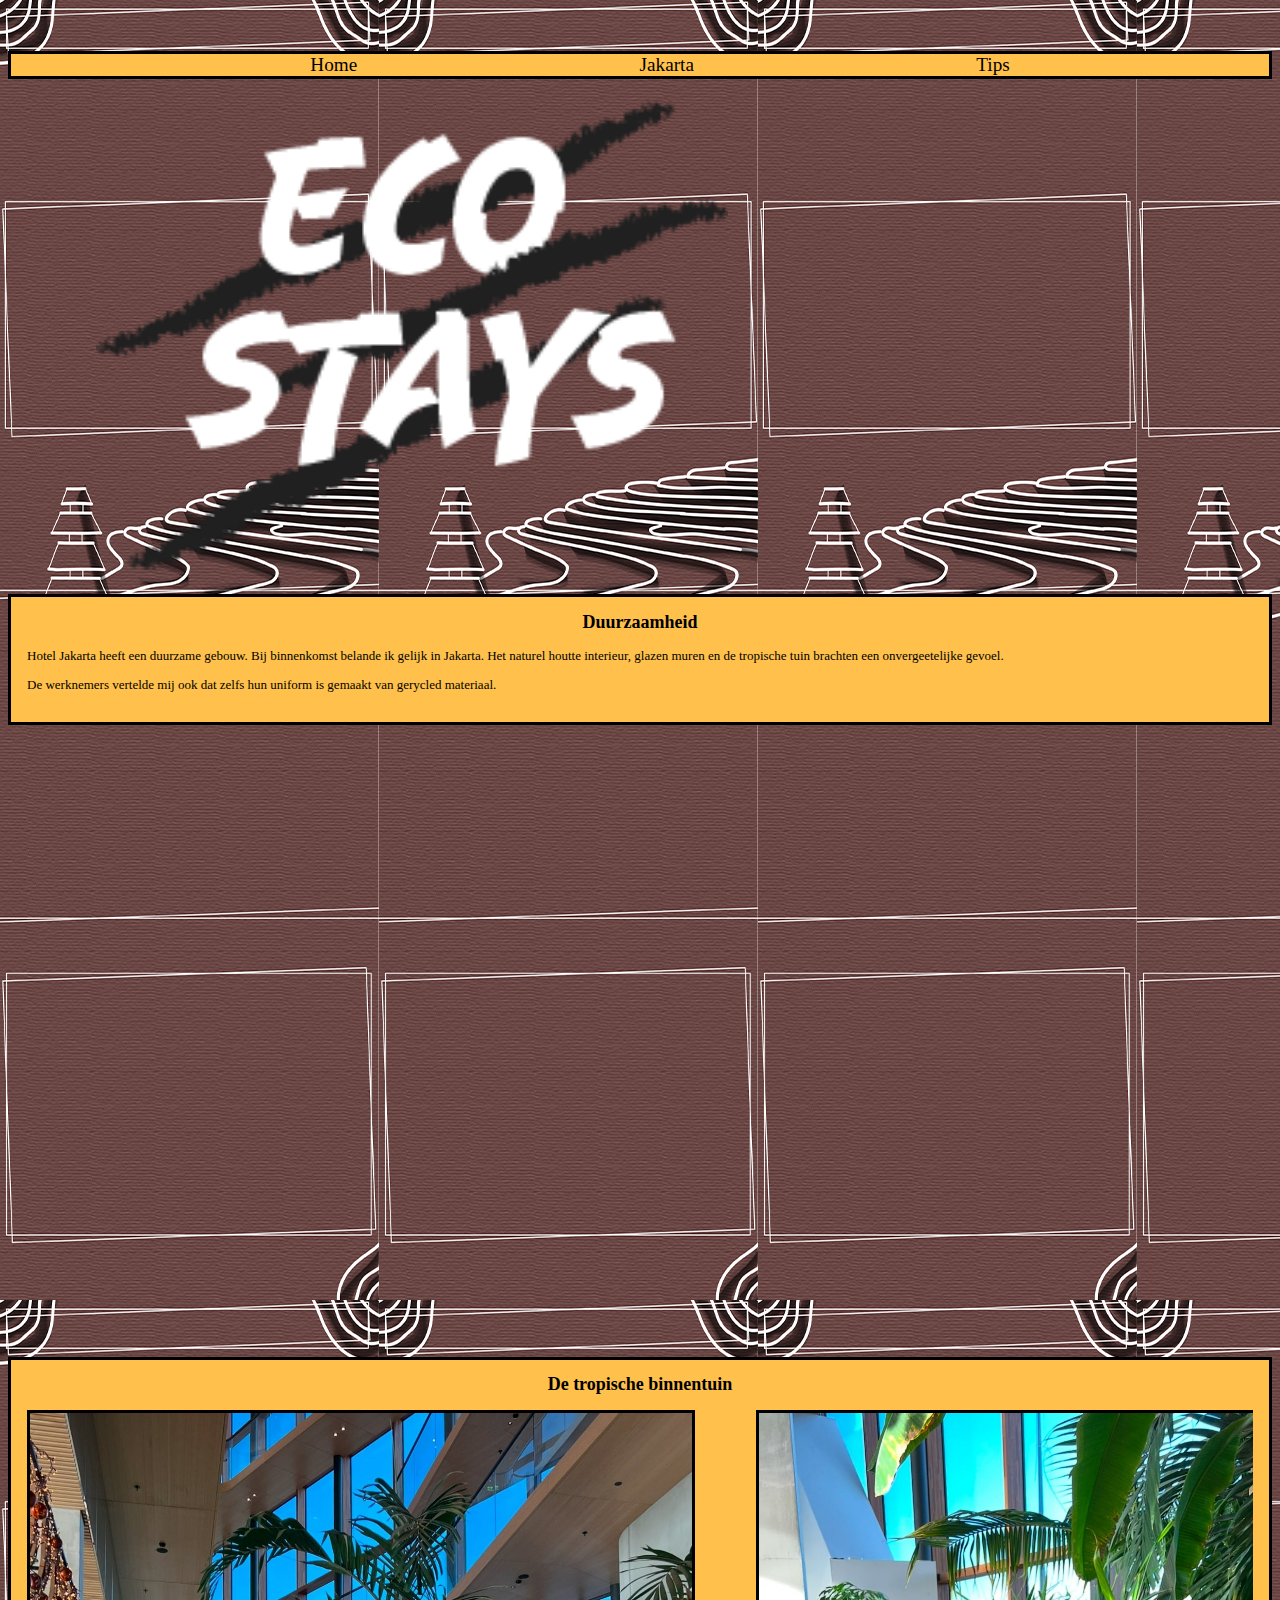
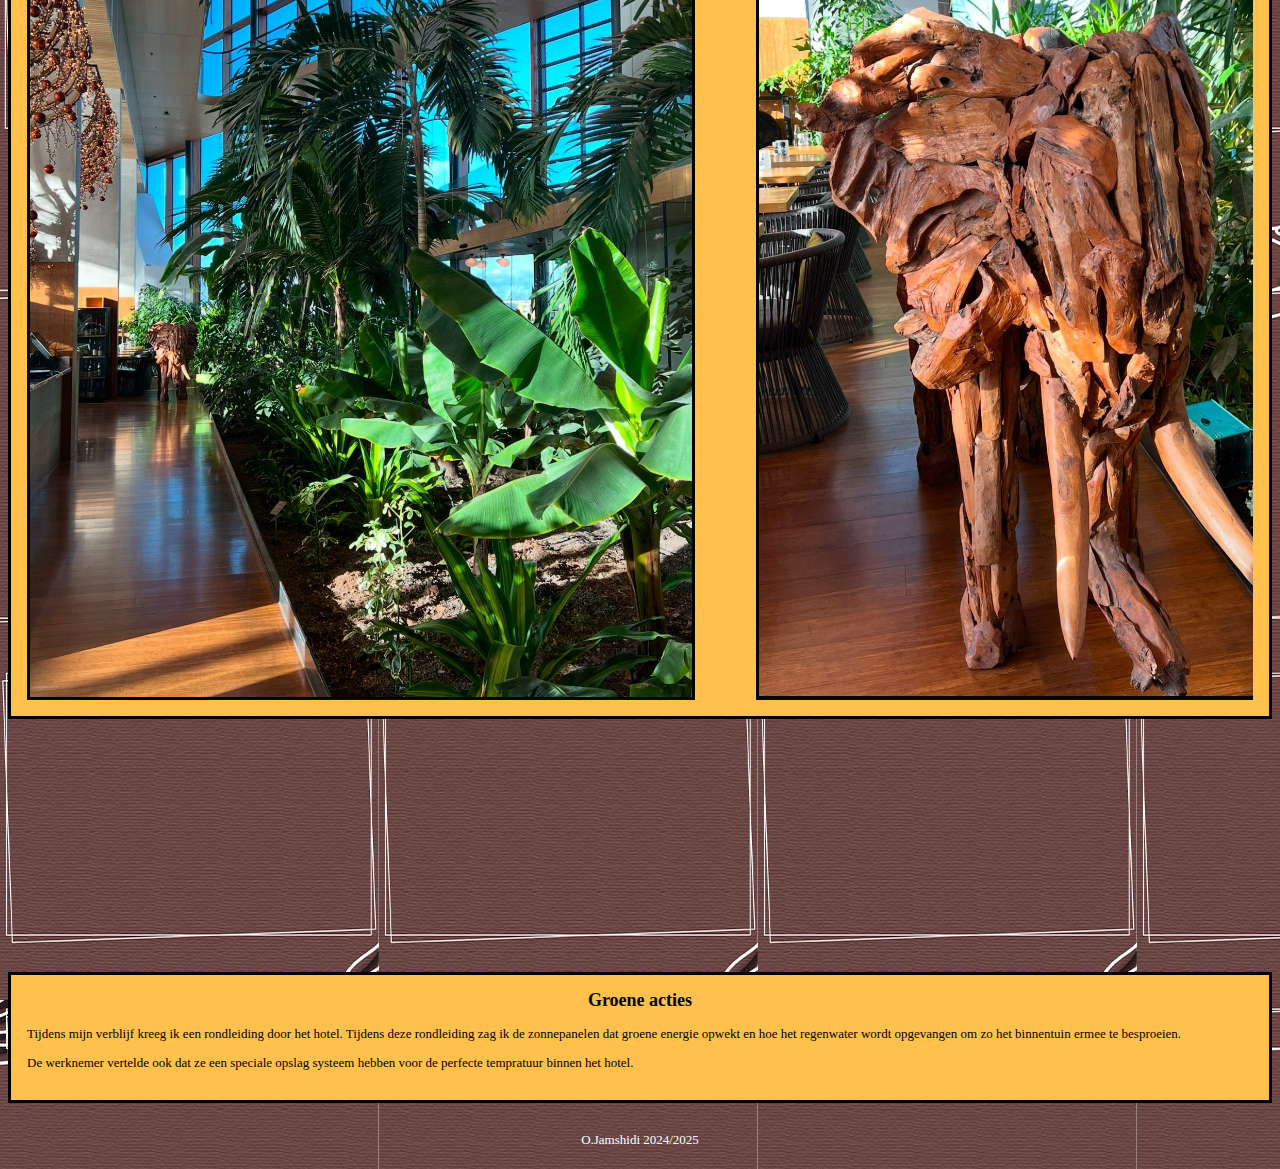
==== jakarta.html @ 40f9f79d "Add files via upload" ====
<!DOCTYPE html>
<html lang="en">

<head>
    <meta charset="UTF-8">
    <meta name="viewport" content="width=device-width, initial-scale=1.0">
    <link rel="stylesheet" href="style/style.css">
    <title>jakarta</title>
</head>

<body class="jakartaachtergrond">

    <header>

        <nav>
            <ul>
                <li><a href="index.html">Home</a> </li>
                <li><a href="jakarta.html">Jakarta</a></li>
                <li> <a href="tips.html">Tips</a></li>
            </ul>
        </nav>
    </header>

    <main>

        <img id="logo" src="images/ecostays.png" alt="logo">
        <div class="visually-hidden">
            <h1>Eco Stays</h1>
        </div>


        <article id="duurzaamheid">
            <h2>Duurzaamheid</h2>
            <p>Hotel Jakarta heeft een duurzame gebouw. Bij binnenkomst belande ik gelijk in Jakarta. Het naturel houtte
                interieur, glazen muren en de tropische tuin brachten een onvergeetelijke gevoel.</p>

            <p>De werknemers vertelde
                mij ook dat zelfs hun uniform is gemaakt van gerycled materiaal.
            </p>
        </article>


        <article id="swipefotos">
            <h2>De tropische binnentuin</h2>
            <div class="fotos">
                <img src="images/binnentuin.jpeg" alt="binnentuin">
                <img src="images/olifant.jpeg" alt="olifant">
                <img src="images/zonnelicht.jpeg" alt="zonnelicht">
                <img src="images/trappen.jpeg" alt="trappen">
                <img src="images/kamers.jpeg" alt="kamers">
                <img src="images/buitenkant.jpeg" alt="buitenkant">
                <img src="images/fietstuin.jpeg" alt="fietstuin">
                <img src="images/bar.jpg" alt="bar">
            </div>
        </article>

        <article id="regenwater">
            <h2>Groene acties </h2>
            <p>Tijdens mijn verblijf kreeg ik een rondleiding door het hotel. Tijdens deze rondleiding zag ik de
                zonnepanelen dat groene energie opwekt en hoe het regenwater wordt opgevangen om zo het binnentuin ermee
                te besproeien. </p>

            <p>De werknemer vertelde ook dat ze een speciale opslag systeem hebben voor de perfecte tempratuur binnen
                het hotel.</p>

        </article>

    </main>


    <footer>
        <p>O.Jamshidi 2024/2025</p>

    </footer>

</body>

</html>
---- style/style.css ----
@font-face {
    font-family: noteworthy;
    src: url('../fonts/noteworthy-lt.ttf');
}

@font-face {
    font-family: nunito;
    src: url('../fonts/nunito-regular.ttf');
}

.index {
    background-image: url('../images/indexachtergrond.png');
}

.achtergrondtips {
    background-image: url('../images/tipsachtergrond.png');

}

.jakartaachtergrond {
    background-image: url('../images/jakartaachtergrond.png');
}


/* h1 */
.visually-hidden {
    clip: rect(0 0 0 0);
    clip-path: inset(50%);
    height: 1px;
    overflow: hidden;
    position: absolute;
    white-space: nowrap;
    width: 1px;
}

#logo {
    border: none;
    display: flex;
    justify-content: center;
    padding-left: 5.5em;
    width: 50%;
    transform: none;
    transition: none;
}

nav ul {
    list-style: none;
    background-color: rgb(255, 193, 75);
    justify-content: space-evenly;
    border: solid;
    margin-top: 4%;
    flex-direction: row;
    display: flex;

}

a {
    text-decoration: none;
    padding-inline: 1.2em;
    color: black;
    font-size: larger;
    flex-direction: row;
}



.vlakeen,
.vlaktwee {

    display: flex;
    flex-direction: row;
    justify-content: space-around;
    padding-bottom: 2em;
    padding-top: 2em;
    gap: 3%;
    margin-left: 2%;
    margin-right: 2%;
}

.vlaktwee {
    margin-top: 45%;
}


h2 {
    background-color: rgb(255, 193, 75);
    display: flex;
    justify-content: center;
}

img {
    width: 70%;
    border: solid;
    transform: rotate(7deg);
    transition: transform 0.3s;
}

img:hover {
    transform: rotate(0)
}

article,
section {
    border: solid;
    background-color: rgb(255, 193, 75);
    margin-bottom: 1em;
    padding-left: 1em;
    padding-right: 1em;
    padding-bottom: 1em;
}

section {
    margin-bottom: 2.5em;
    margin-top: 1em;
}

#ervaring {
    border: solid;
    margin-inline: 25%;
    padding-bottom: 1%;
}

#tips {
    border: solid;
    margin-inline: 22%;
    padding-bottom: 1%;

}

#duurzaamheid,
#regenwater {
    background-color: rgb(255, 193, 75);
    border: solid;
    margin-top: 1em;

}

#duurzaamheid {
    margin-bottom: 50%;
}

#regenwater {
    margin-top: 20%;
}

p {
    font-size: small;
    font-family: nunito, san sarif;
}

h2 {
    font-size: large;
    font-family: noteworthy, san-serif;

}

h3 {
    font-size: medium;
    font-family: noteworthy, san-serif;
}

.fotos {
    overflow-x: auto;
    display: flex;
    gap: 5%;
    transition: none;
    transform: none;
}

#tuin {
    width: 10%;
}

#swipefotos img {
    width: 54%;
    transform: none;
    transition: none;
}


footer {
    display: flex;
    justify-content: center;
    color: white;
}
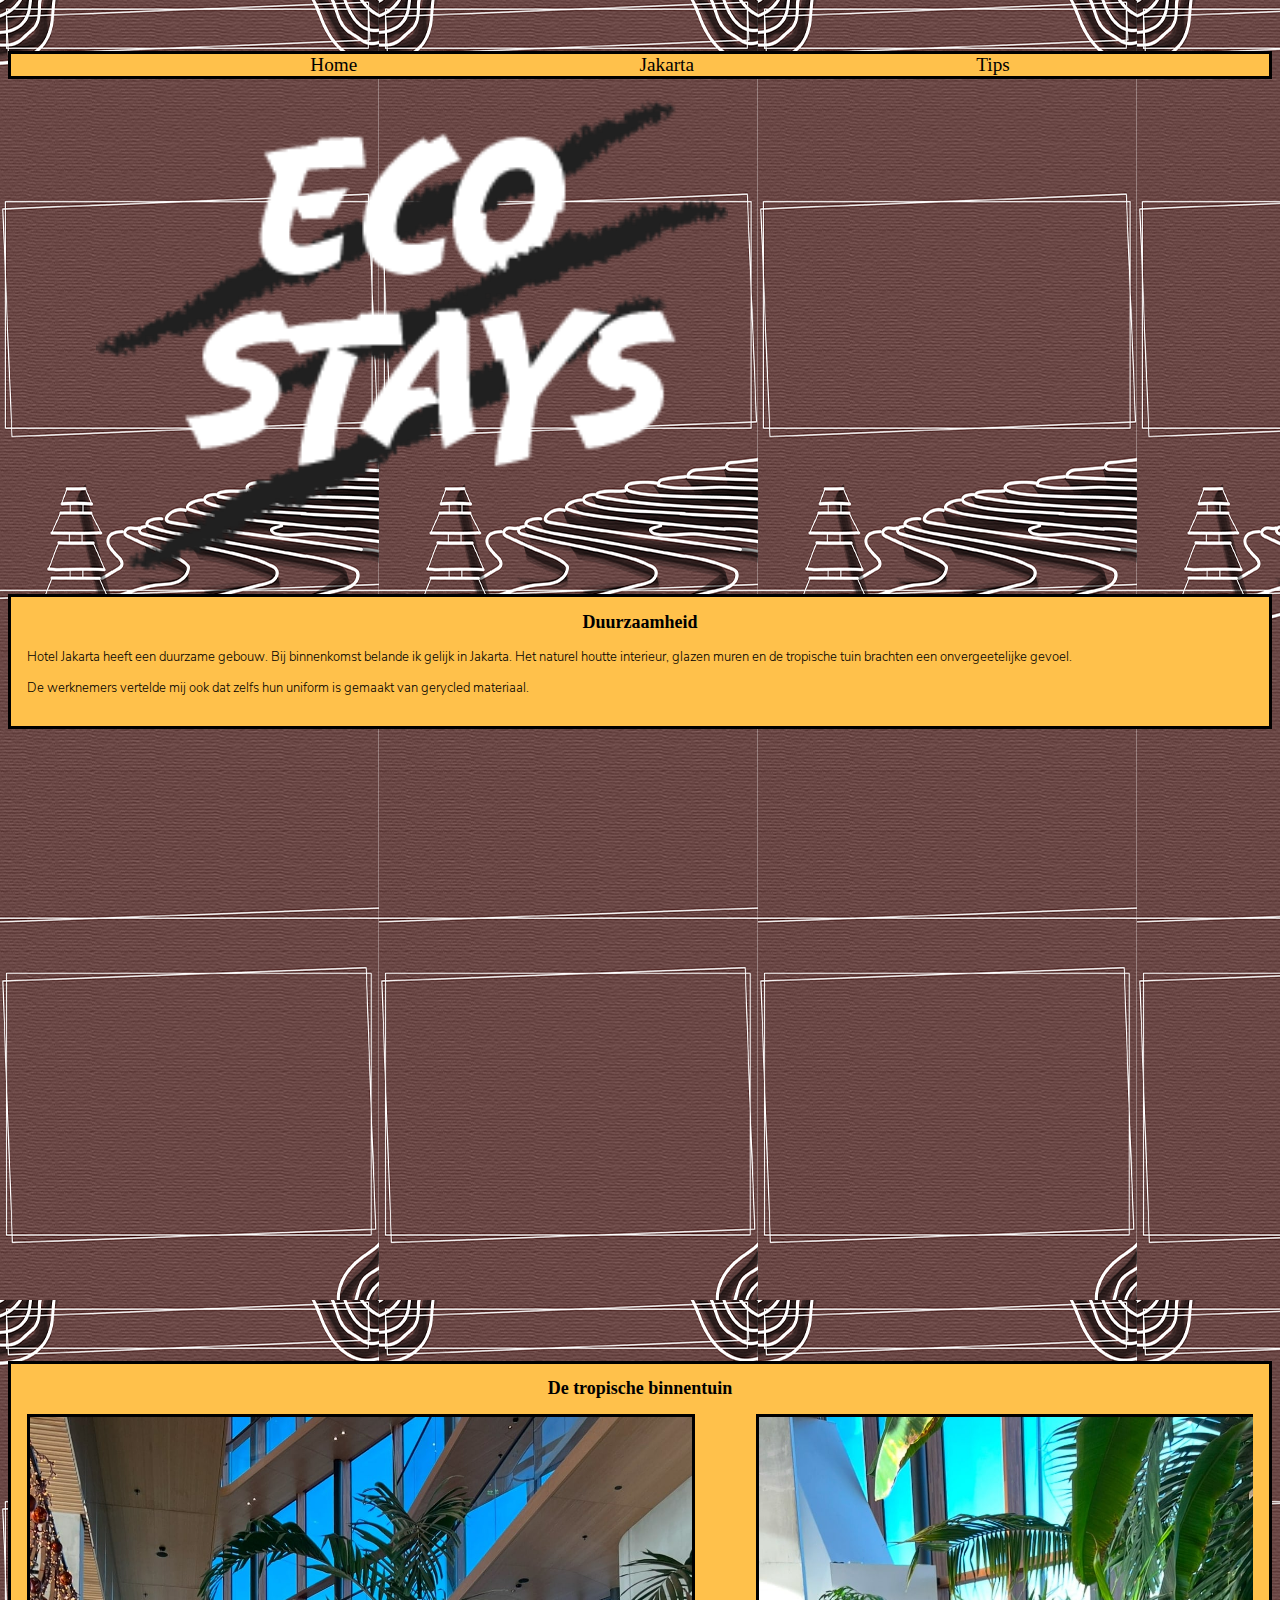
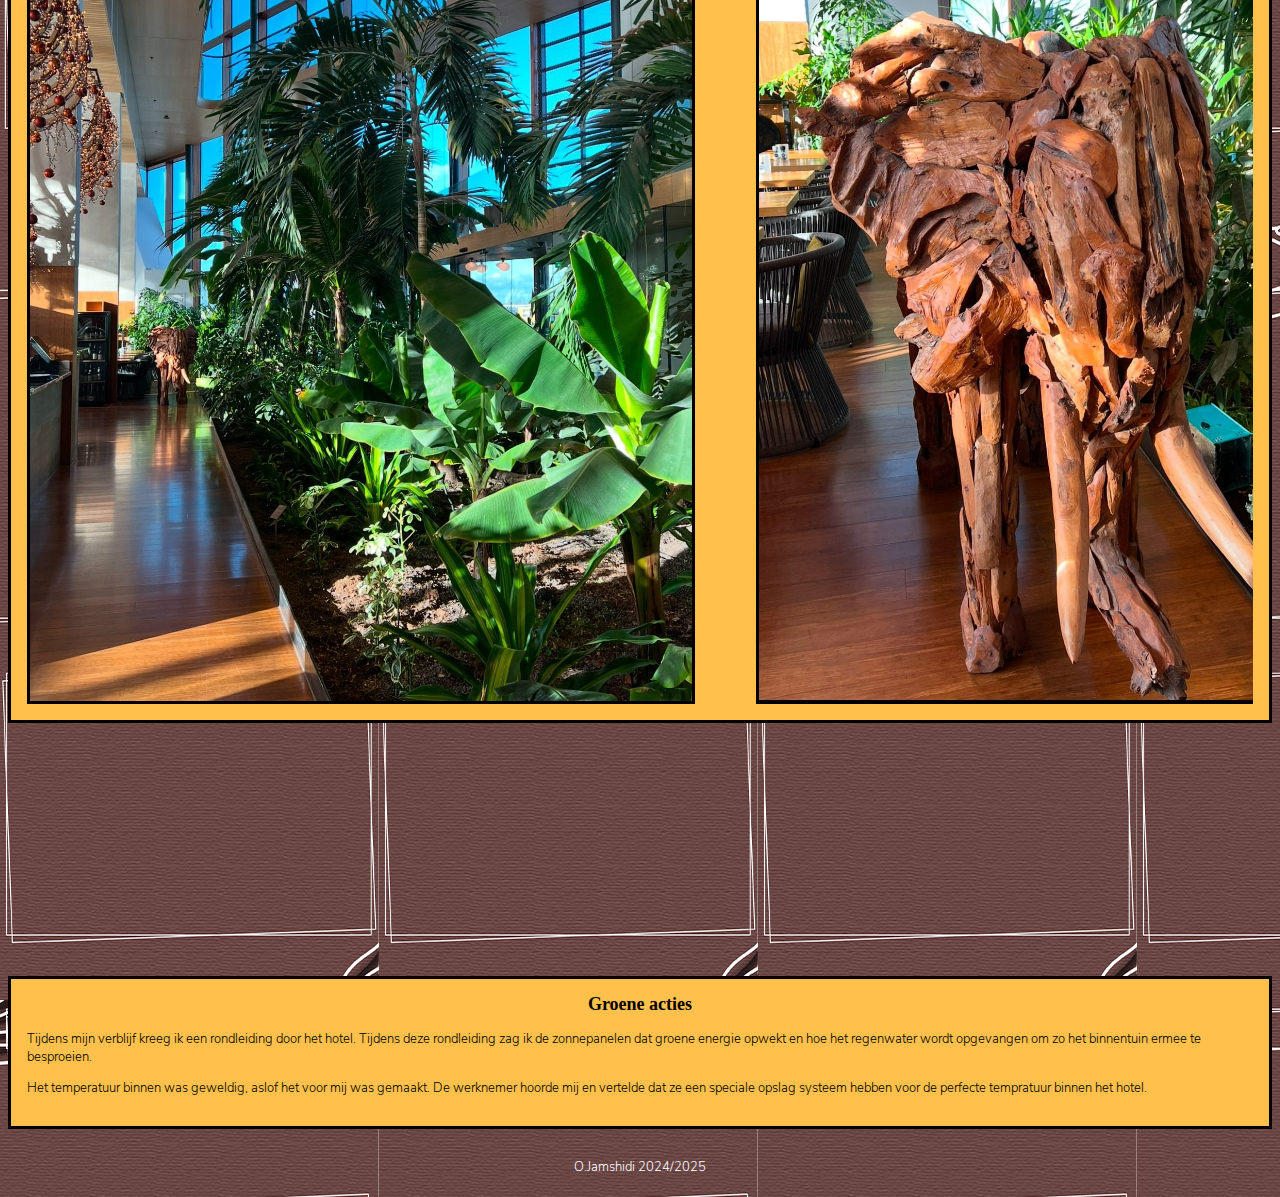
==== commit a2e03c8e: "Add files via upload" ====
--- a/jakarta.html
+++ b/jakarta.html
@@ -56,11 +56,12 @@
 
         <article id="regenwater">
             <h2>Groene acties </h2>
-            <p>Tijdens mijn verblijf kreeg ik een rondleiding door het hotel. Tijdens deze rondleiding zag ik de
+            <p>Tijdens mijn verblijf kreeg ik een rondleiding door het hotel. 
+                Tijdens deze rondleiding zag ik de
                 zonnepanelen dat groene energie opwekt en hoe het regenwater wordt opgevangen om zo het binnentuin ermee
                 te besproeien. </p>
 
-            <p>De werknemer vertelde ook dat ze een speciale opslag systeem hebben voor de perfecte tempratuur binnen
+            <p>Het temperatuur binnen was geweldig, aslof het voor mij was gemaakt. De werknemer hoorde mij en vertelde dat ze een speciale opslag systeem hebben voor de perfecte tempratuur binnen
                 het hotel.</p>
 
         </article>
--- a/style/style.css
+++ b/style/style.css
@@ -5,7 +5,7 @@
 
 @font-face {
     font-family: nunito;
-    src: url('../fonts/nunito-regular.ttf');
+    src: url('../fonts/nunitosans-light.ttf');
 }
 
 .index {
@@ -145,7 +145,7 @@
 
 p {
     font-size: small;
-    font-family: nunito, san sarif;
+    font-family: nunito, san-serif;
 }
 
 h2 {
